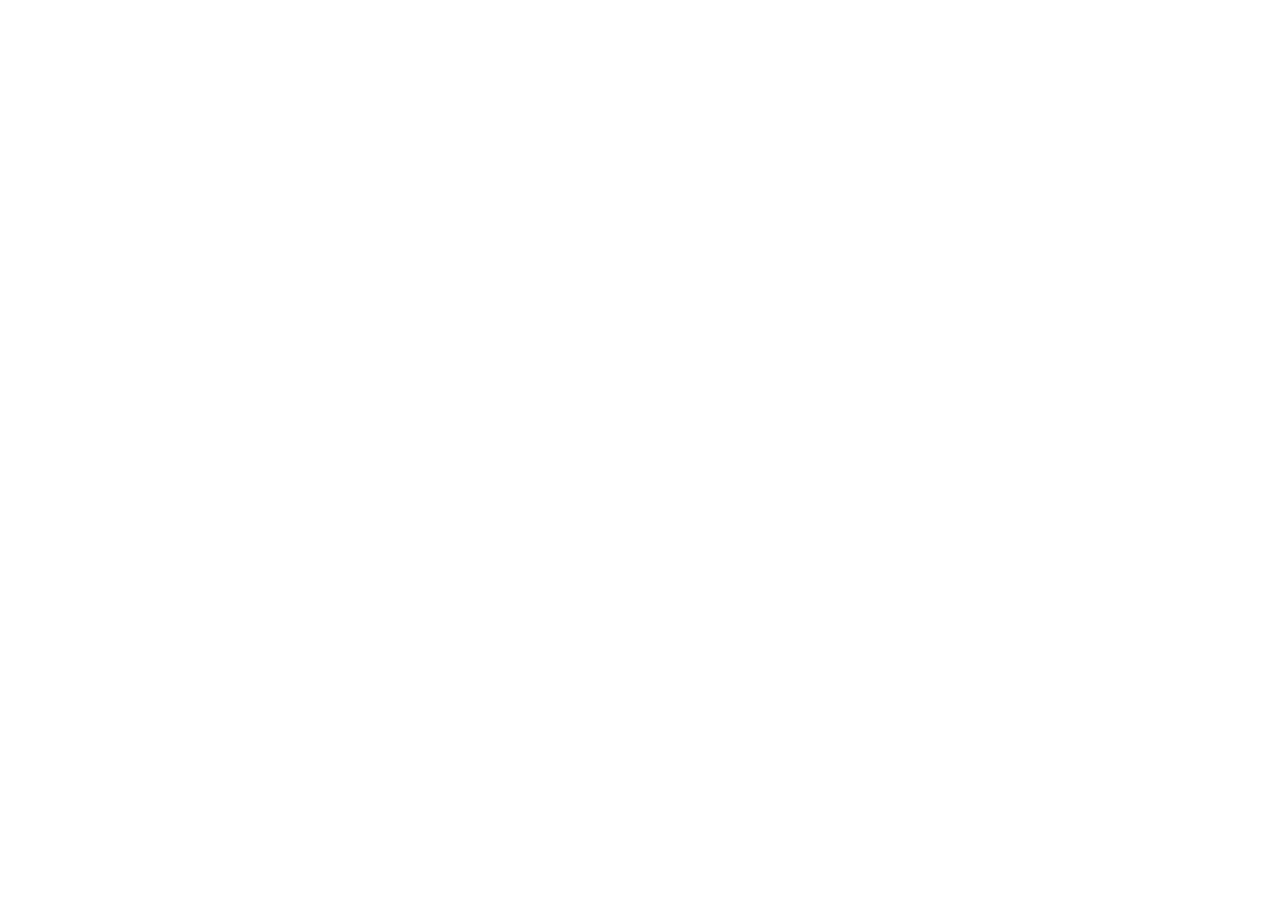
==== docs/index.html @ a1230225 "Docs created" ====
<!doctype html>
<html lang="en" data-critters-container>
<head>
  <meta charset="utf-8">
  <title>Bases</title>
  <base href="/">
  <meta name="viewport" content="width=device-width, initial-scale=1">
  <link rel="icon" type="image/x-icon" href="favicon.ico">
  <link href="https://cdn.jsdelivr.net/npm/bootstrap@5.3.3/dist/css/bootstrap.min.css" rel="stylesheet" integrity="sha384-QWTKZyjpPEjISv5WaRU9OFeRpok6YctnYmDr5pNlyT2bRjXh0JMhjY6hW+ALEwIH" crossorigin="anonymous">
<link rel="stylesheet" href="styles-5INURTSO.css"></head>
<body class="container pt-2">
  <app-root></app-root>
<script src="polyfills-S3BTP7ME.js" type="module"></script><script src="main-GZWS5JGW.js" type="module"></script></body>
</html>
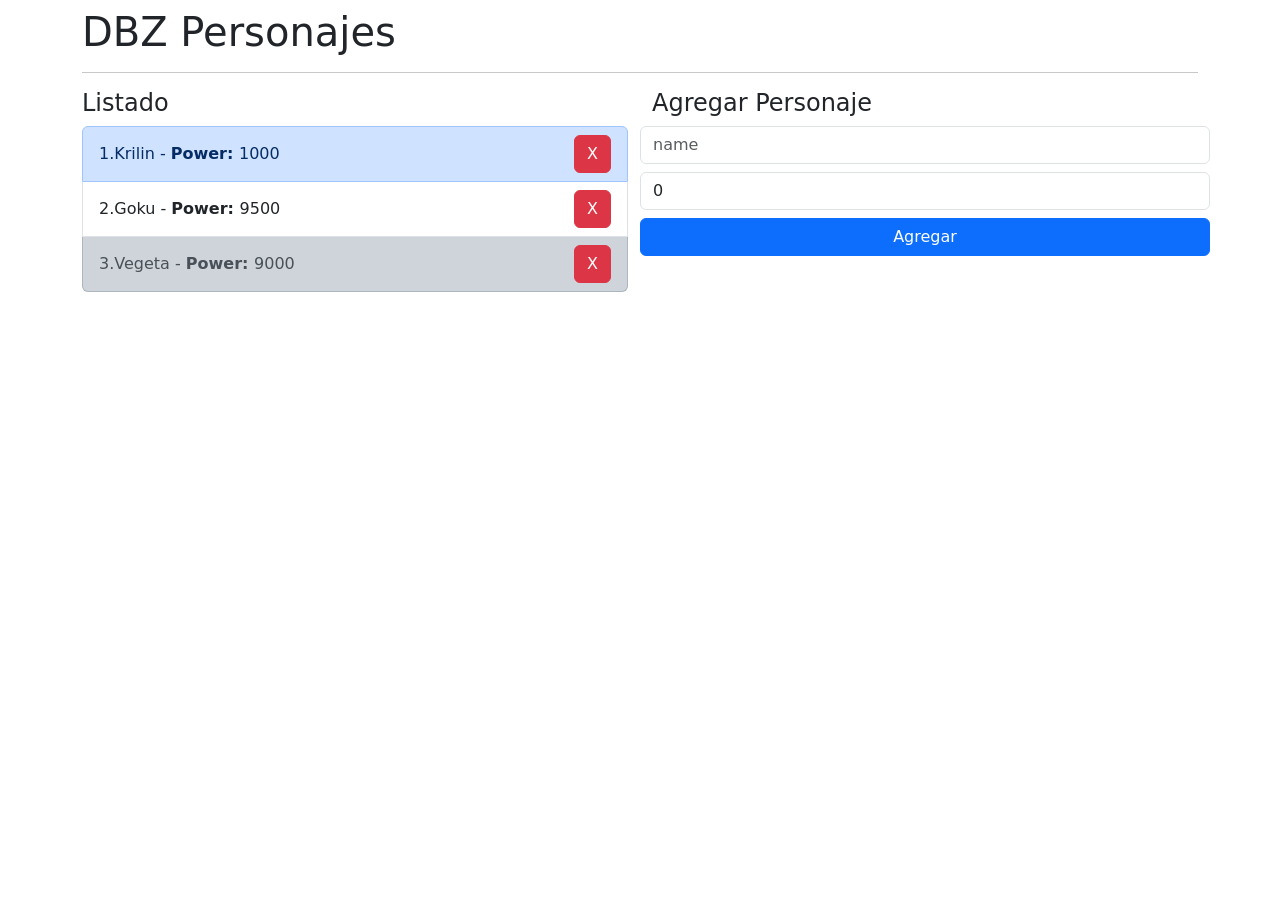
==== commit b6c82b06: "base href updated" ====
--- a/docs/index.html
+++ b/docs/index.html
@@ -3,7 +3,7 @@
 <head>
   <meta charset="utf-8">
   <title>Bases</title>
-  <base href="/">
+  <base href="./">
   <meta name="viewport" content="width=device-width, initial-scale=1">
   <link rel="icon" type="image/x-icon" href="favicon.ico">
   <link href="https://cdn.jsdelivr.net/npm/bootstrap@5.3.3/dist/css/bootstrap.min.css" rel="stylesheet" integrity="sha384-QWTKZyjpPEjISv5WaRU9OFeRpok6YctnYmDr5pNlyT2bRjXh0JMhjY6hW+ALEwIH" crossorigin="anonymous">
